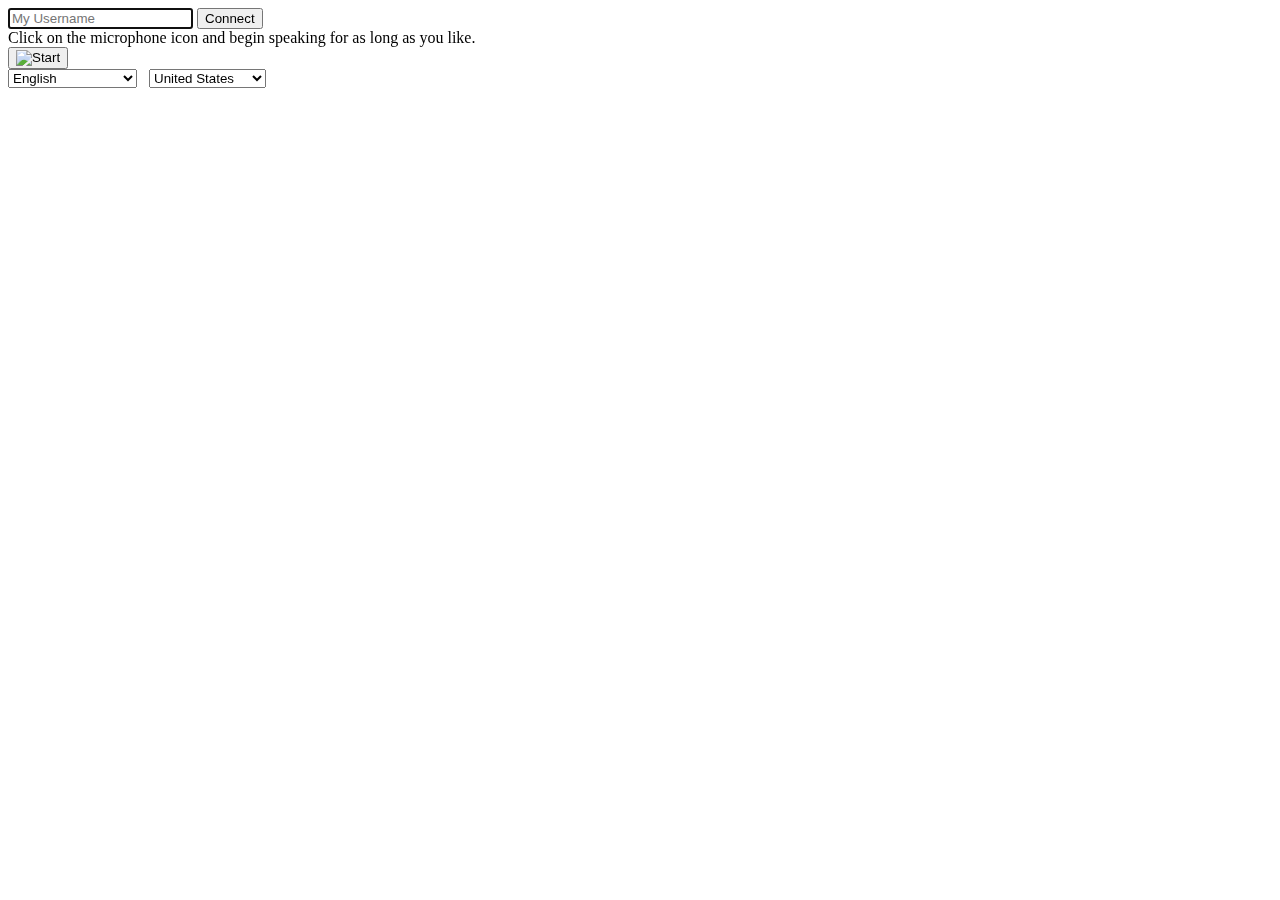
==== index.html @ 3b40259a "rtt update" ====
<!doctype html>
<html>
  <head>
    <meta http-equiv="X-UA-Compatible" content="chrome=1">
    <title>Inter-Galactic Translation App</title>
    <link rel="stylesheet" href="css/style.css">
    <script src="js/angular.min.js"></script>
    <script src="js/uirouter.js"></script>
    <script src="js/respoke.js"></script>
    <script src="js/popup.js"></script>
    <script src="js/latinize.js"></script>
    <script src="js/computerspeak.js"></script>
  </head>
  <body ng-app="myApp">
    <div ng-controller="RespokeController">
        <h3 ng-show="connected">
            Connected as {{username}}
        </h3>

        <div ng-show="!connected">
            <input placeholder="My Username" ng-model="username" type="text" autofocus />
            <button ng-click="connect()">Connect</button>
        </div>

        <div ng-show="connected">
            <input placeholder="User to call" ng-model="friendId" type="text" autofocus ng-show="!activeCall" />
            <button ng-click="call()" ng-show="!activeCall">Call</button>
            <button ng-click="hangup()" ng-show="activeCall">Hang up</button>
        </div>

        <div id="remoteVideoSource"></div>
        <div id="localVideoSource"></div>
    </div>
    <div class="compact marquee">
        <div id="info">
          <p id="info_start">
            Click on the microphone icon and begin speaking for as long as you like.
          </p>
          <p id="info_speak_now" style="display:none">
            Speak now.
          </p>
          <p id="info_no_speech" style="display:none">
            No speech was detected. You may need to adjust your <a href=
            "//support.google.com/chrome/bin/answer.py?hl=en&amp;answer=1407892">microphone
            settings</a>.
          </p>
          <p id="info_no_microphone" style="display:none">
            No microphone was found. Ensure that a microphone is installed and that
            <a href="//support.google.com/chrome/bin/answer.py?hl=en&amp;answer=1407892">
            microphone settings</a> are configured correctly.
          </p>
          <p id="info_allow" style="display:none">
            Click the "Allow" button above to enable your microphone.
          </p>
          <p id="info_denied" style="display:none">
            Permission to use microphone was denied.
          </p>
          <p id="info_blocked" style="display:none">
            Permission to use microphone is blocked. To change, go to
            chrome://settings/contentExceptions#media-stream
          </p>
          <p id="info_upgrade" style="display:none">
            Web Speech API is not supported by this browser. Upgrade to <a href=
            "//www.google.com/chrome">Chrome</a> version 25 or later.
          </p>
        </div>
        <div id="div_start">
          <button id="start_button" onclick="startButton(event)"><img alt="Start" id="start_img"
          src="https://www.google.com/intl/en/chrome/assets/common/images/content/mic.gif"></button>
        </div>
        <div id="results">
          <span class="final" id="final_span"></span> <span class="interim" id=
          "interim_span"></span>
        </div>
        <div class="compact marquee" id="div_language">
          <select id="select_language" onchange="updateCountry()">
            </select>&nbsp;&nbsp; <select id="select_dialect">
            </select>
        </div>
      </div>
    </div> 
    <script src="js/rtt.js"></script>
  </body>
</html>
---- css/style.css ----
/* Generated by less 2.4.0 */
#localVideoSource video {
  height: 100px;
  margin: -130px 0 0 20px;
  position: absolute;
}
#messages {
  height: 400px;
  width: 400px;
  border: 1px solid #c7c7c7;
  overflow-x: hidden;
  overflow-y: auto;
  padding: 5px;
}
#textToSend {
  width: 400px;
  padding: 5px;
}
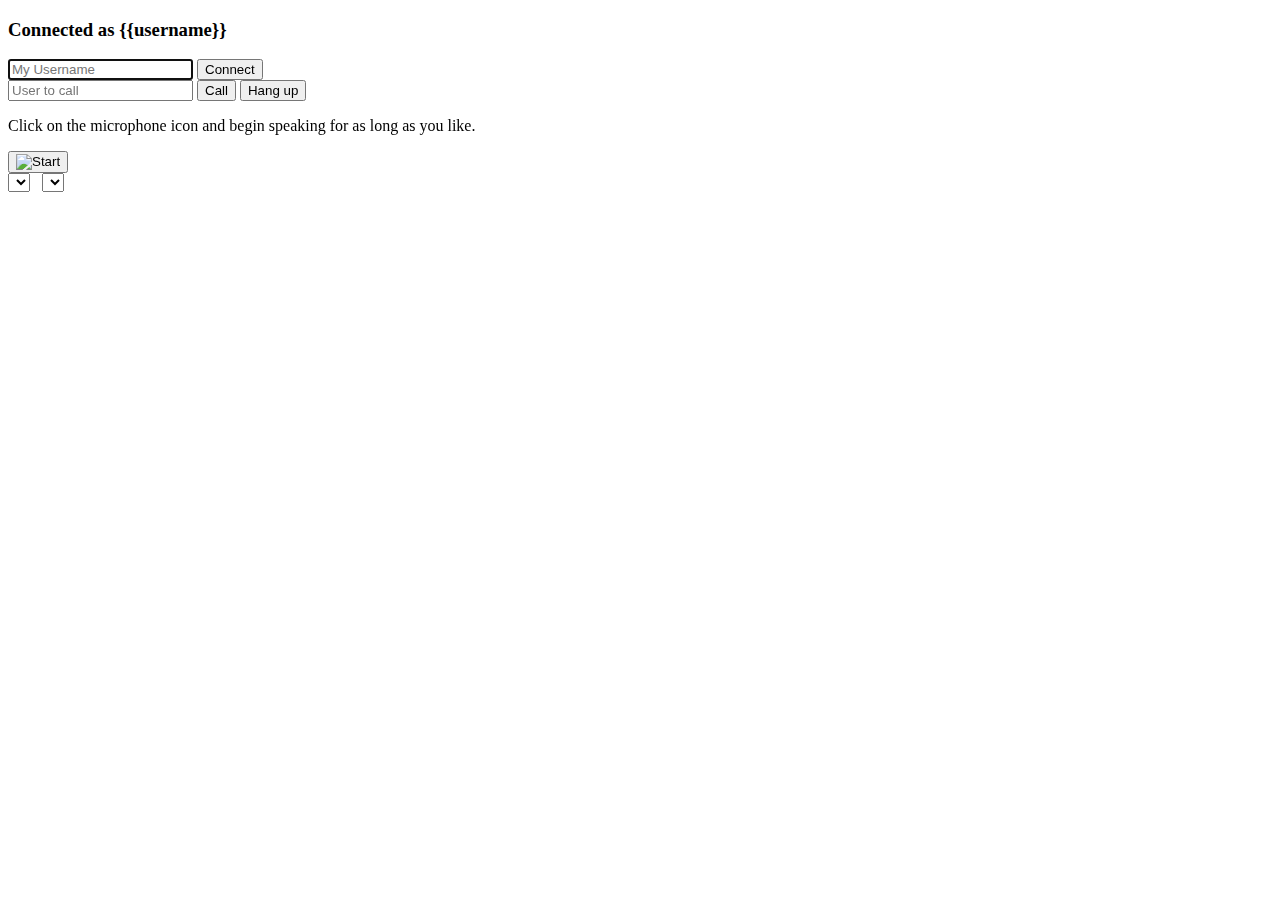
==== commit b2186a6d: "." ====
--- a/index.html
+++ b/index.html
@@ -8,8 +8,6 @@
     <script src="js/uirouter.js"></script>
     <script src="js/respoke.js"></script>
     <script src="js/popup.js"></script>
-    <script src="js/latinize.js"></script>
-    <script src="js/computerspeak.js"></script>
   </head>
   <body ng-app="myApp">
     <div ng-controller="RespokeController">
--- a/css/style.css
+++ b/css/style.css
@@ -4,15 +4,3 @@
   margin: -130px 0 0 20px;
   position: absolute;
 }
-#messages {
-  height: 400px;
-  width: 400px;
-  border: 1px solid #c7c7c7;
-  overflow-x: hidden;
-  overflow-y: auto;
-  padding: 5px;
-}
-#textToSend {
-  width: 400px;
-  padding: 5px;
-}
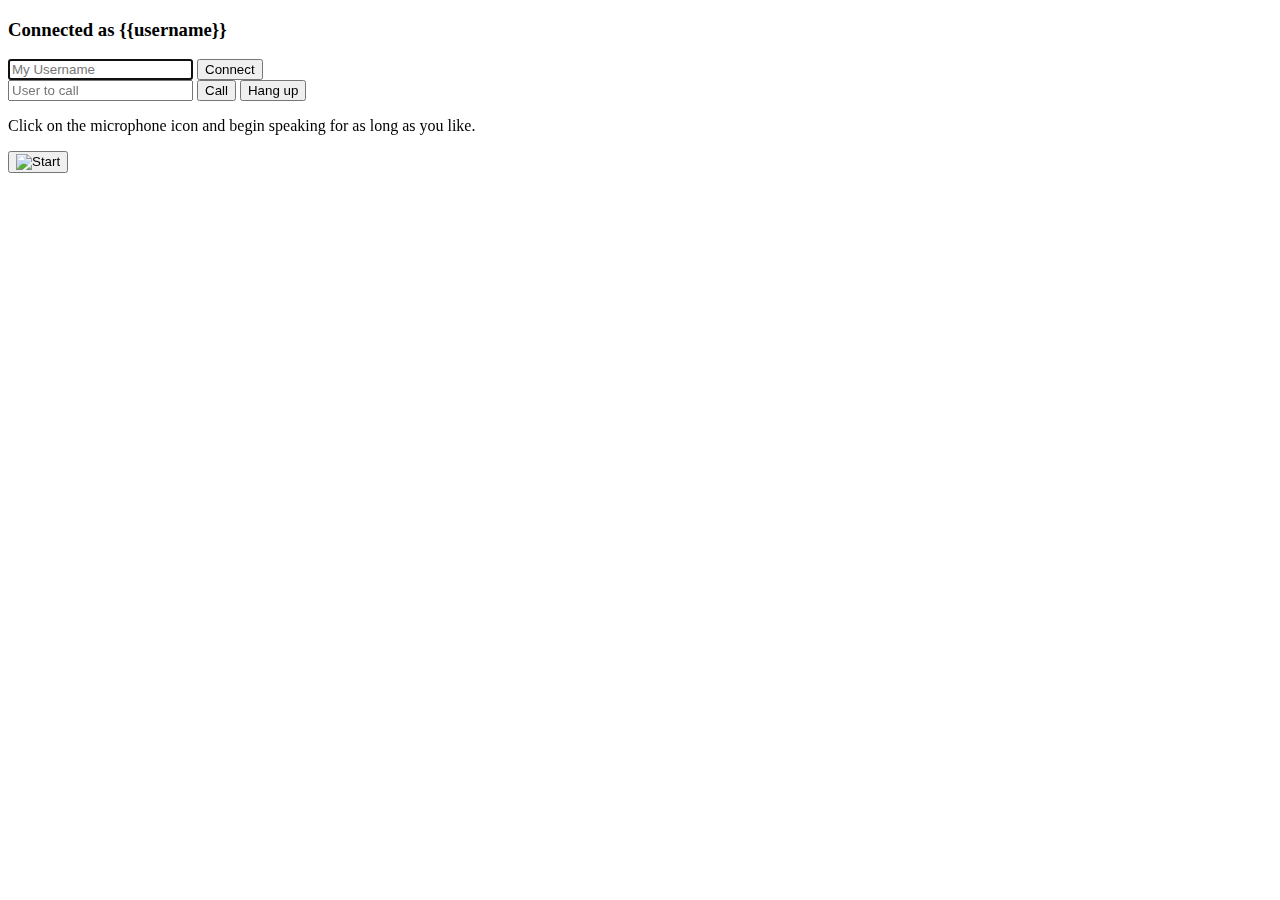
==== commit 35223d18: "fix" ====
--- a/index.html
+++ b/index.html
@@ -70,12 +70,6 @@
           <span class="final" id="final_span"></span> <span class="interim" id=
           "interim_span"></span>
         </div>
-        <div class="compact marquee" id="div_language">
-          <select id="select_language" onchange="updateCountry()">
-            </select>&nbsp;&nbsp; <select id="select_dialect">
-            </select>
-        </div>
-      </div>
     </div> 
     <script src="js/rtt.js"></script>
   </body>
